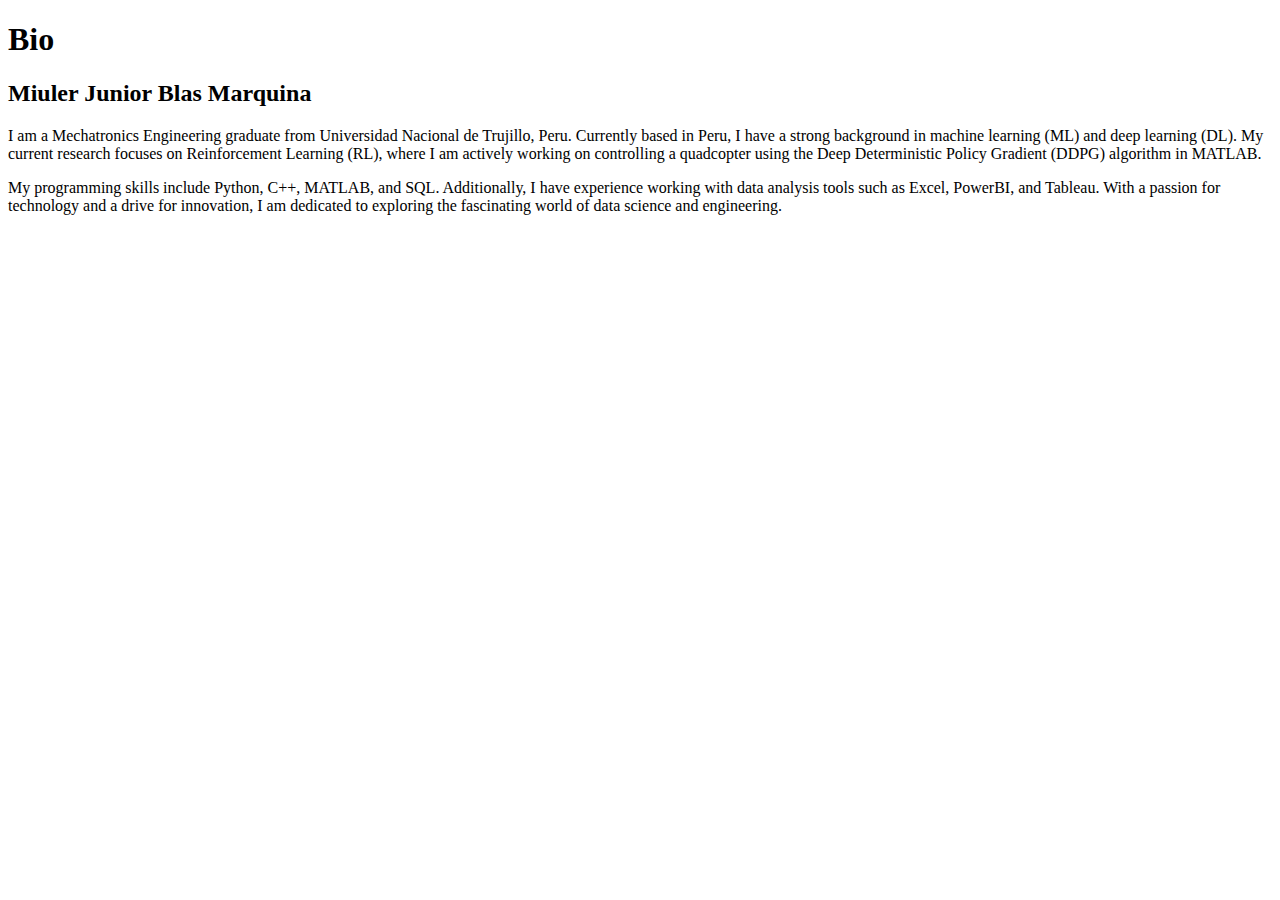
==== sections/bio.html @ c690d535 "Añadiendo los cambios iniciales" ====
<!DOCTYPE html>
<html lang="en">
<head>
    <meta charset="UTF-8">
    <meta name="viewport" content="width=device-width, initial-scale=1.0">
    <title>Bio</title>
    <link rel="stylesheet" type="text/css" href="css/styles.css">
</head>
<body>
    <!-- Main Container -->
    <section id="bio-content">
        <h1>Bio</h1>
        <h2>Miuler Junior Blas Marquina</h2>
        <p>
            I am a Mechatronics Engineering graduate from Universidad Nacional de Trujillo, Peru. Currently based in Peru, I have a strong background in machine learning (ML) and deep learning (DL). My current research focuses on Reinforcement Learning (RL), where I am actively working on controlling a quadcopter using the Deep Deterministic Policy Gradient (DDPG) algorithm in MATLAB.
        </p>
        <p>
            My programming skills include Python, C++, MATLAB, and SQL. Additionally, I have experience working with data analysis tools such as Excel, PowerBI, and Tableau. With a passion for technology and a drive for innovation, I am dedicated to exploring the fascinating world of data science and engineering.
        </p>
    </section>    
    <!-- JavaScript -->
    <script src="/js/script.js"></script>
</body>
</html>
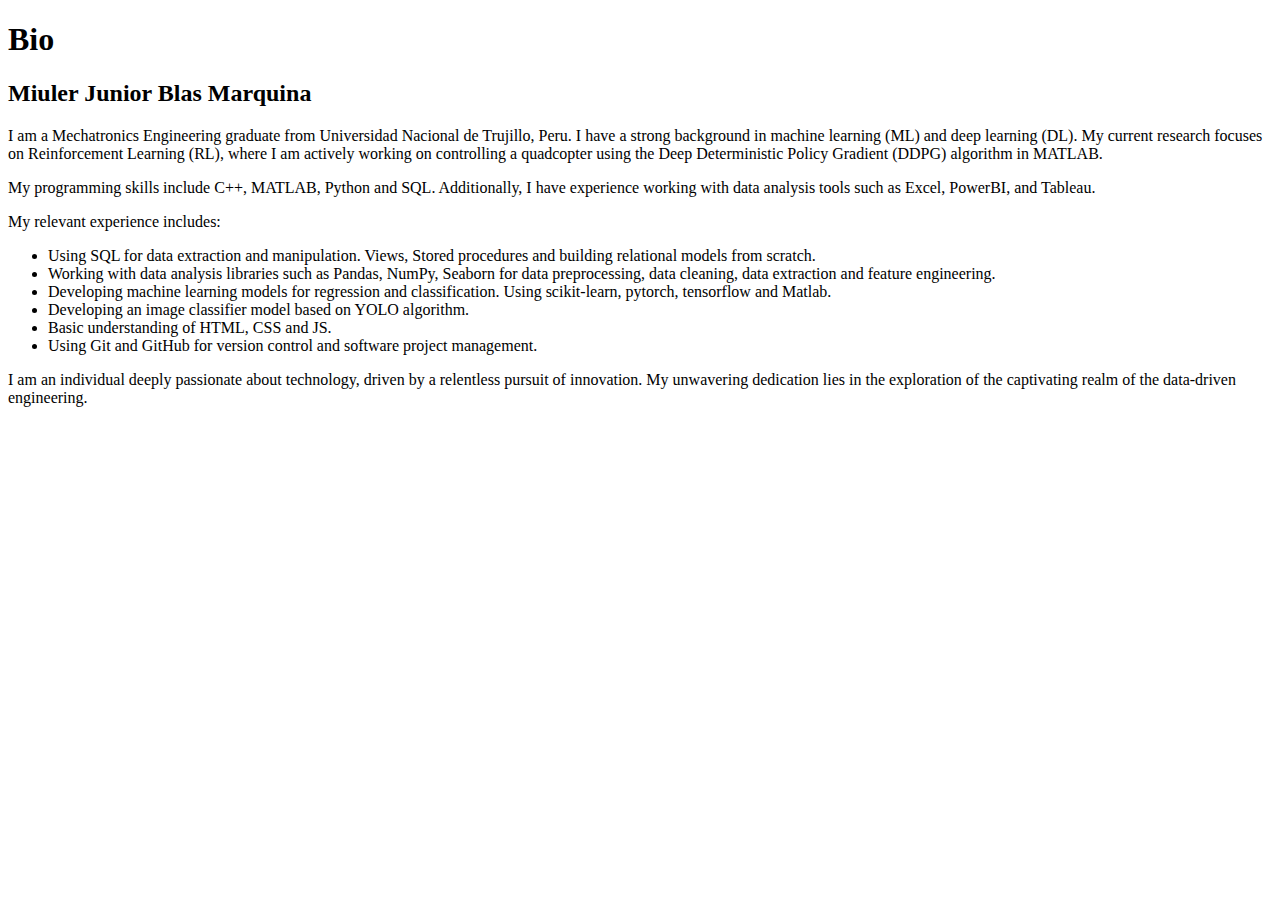
==== commit 87b3819b: "Mejorando las secciones y el index" ====
--- a/sections/bio.html
+++ b/sections/bio.html
@@ -12,11 +12,25 @@
         <h1>Bio</h1>
         <h2>Miuler Junior Blas Marquina</h2>
         <p>
-            I am a Mechatronics Engineering graduate from Universidad Nacional de Trujillo, Peru. Currently based in Peru, I have a strong background in machine learning (ML) and deep learning (DL). My current research focuses on Reinforcement Learning (RL), where I am actively working on controlling a quadcopter using the Deep Deterministic Policy Gradient (DDPG) algorithm in MATLAB.
+            I am a Mechatronics Engineering graduate from Universidad Nacional de Trujillo, Peru. I have a strong background in machine learning (ML) and deep learning (DL). My current research focuses on Reinforcement Learning (RL), where I am actively working on controlling a quadcopter using the Deep Deterministic Policy Gradient (DDPG) algorithm in MATLAB.
         </p>
         <p>
-            My programming skills include Python, C++, MATLAB, and SQL. Additionally, I have experience working with data analysis tools such as Excel, PowerBI, and Tableau. With a passion for technology and a drive for innovation, I am dedicated to exploring the fascinating world of data science and engineering.
+            My programming skills include C++, MATLAB, Python and SQL. Additionally, I have experience working with data analysis tools such as Excel, PowerBI, and Tableau.
         </p>
+        <p>My relevant experience includes:</p>
+        <ul>
+            <li>Using SQL for data extraction and manipulation. Views, Stored procedures and building relational models from scratch.</li>
+            <li>Working with data analysis libraries such as Pandas, NumPy, Seaborn for data preprocessing, data cleaning, data extraction and feature engineering.</li>
+            <li>Developing machine learning models for regression and classification. Using scikit-learn, pytorch, tensorflow and Matlab.</li>
+            <li>Developing an image classifier model based on YOLO algorithm.</li>
+            <li>Basic understanding of HTML, CSS and JS.</li>
+            <li>Using Git and GitHub for version control and software project management.</li>
+        </ul>
+        
+        <p>
+            I am an individual deeply passionate about technology, driven by a relentless pursuit of innovation. My unwavering dedication lies in the exploration of the captivating realm of the data-driven engineering.
+        </p>
+        
     </section>    
     <!-- JavaScript -->
     <script src="/js/script.js"></script>
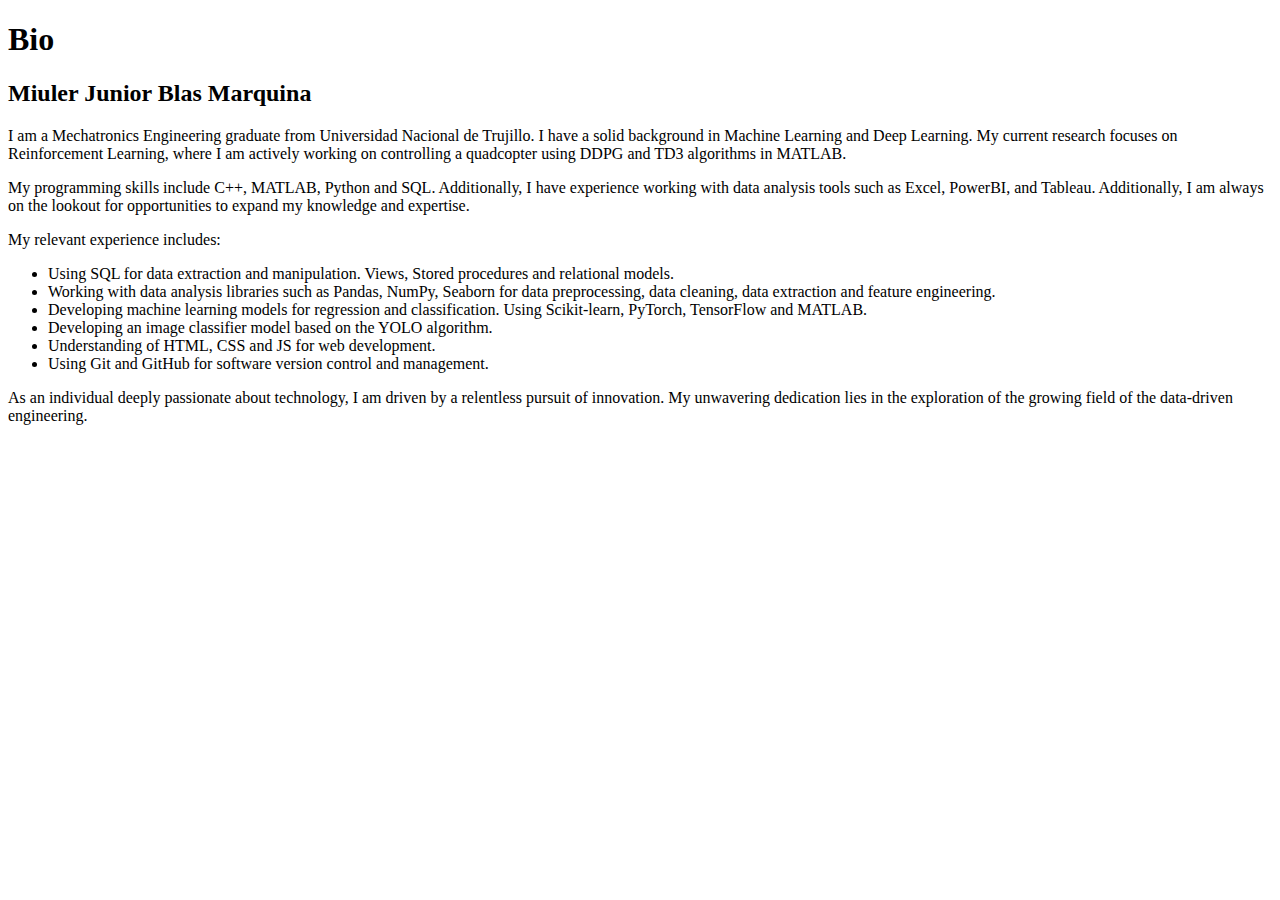
==== commit 3893b569: "Mejoras de bio e index" ====
--- a/sections/bio.html
+++ b/sections/bio.html
@@ -12,23 +12,23 @@
         <h1>Bio</h1>
         <h2>Miuler Junior Blas Marquina</h2>
         <p>
-            I am a Mechatronics Engineering graduate from Universidad Nacional de Trujillo, Peru. I have a strong background in machine learning (ML) and deep learning (DL). My current research focuses on Reinforcement Learning (RL), where I am actively working on controlling a quadcopter using the Deep Deterministic Policy Gradient (DDPG) algorithm in MATLAB.
+            I am a Mechatronics Engineering graduate from Universidad Nacional de Trujillo. I have a solid background in Machine Learning and Deep Learning. My current research focuses on Reinforcement Learning, where I am actively working on controlling a quadcopter using DDPG and TD3 algorithms in MATLAB.
         </p>
         <p>
-            My programming skills include C++, MATLAB, Python and SQL. Additionally, I have experience working with data analysis tools such as Excel, PowerBI, and Tableau.
+            My programming skills include C++, MATLAB, Python and SQL. Additionally, I have experience working with data analysis tools such as Excel, PowerBI, and Tableau. Additionally, I am always on the lookout for opportunities to expand my knowledge and expertise.
         </p>
         <p>My relevant experience includes:</p>
         <ul>
-            <li>Using SQL for data extraction and manipulation. Views, Stored procedures and building relational models from scratch.</li>
+            <li>Using SQL for data extraction and manipulation. Views, Stored procedures and relational models.</li>
             <li>Working with data analysis libraries such as Pandas, NumPy, Seaborn for data preprocessing, data cleaning, data extraction and feature engineering.</li>
-            <li>Developing machine learning models for regression and classification. Using scikit-learn, pytorch, tensorflow and Matlab.</li>
-            <li>Developing an image classifier model based on YOLO algorithm.</li>
-            <li>Basic understanding of HTML, CSS and JS.</li>
-            <li>Using Git and GitHub for version control and software project management.</li>
+            <li>Developing machine learning models for regression and classification. Using Scikit-learn, PyTorch, TensorFlow and MATLAB.</li>
+            <li>Developing an image classifier model based on the YOLO algorithm.</li>
+            <li>Understanding of HTML, CSS and JS for web development.</li>
+            <li>Using Git and GitHub for software version control and management.</li>
         </ul>
         
         <p>
-            I am an individual deeply passionate about technology, driven by a relentless pursuit of innovation. My unwavering dedication lies in the exploration of the captivating realm of the data-driven engineering.
+            As an individual deeply passionate about technology, I am driven by a relentless pursuit of innovation. My unwavering dedication lies in the exploration of the growing field of the data-driven engineering.
         </p>
         
     </section>    
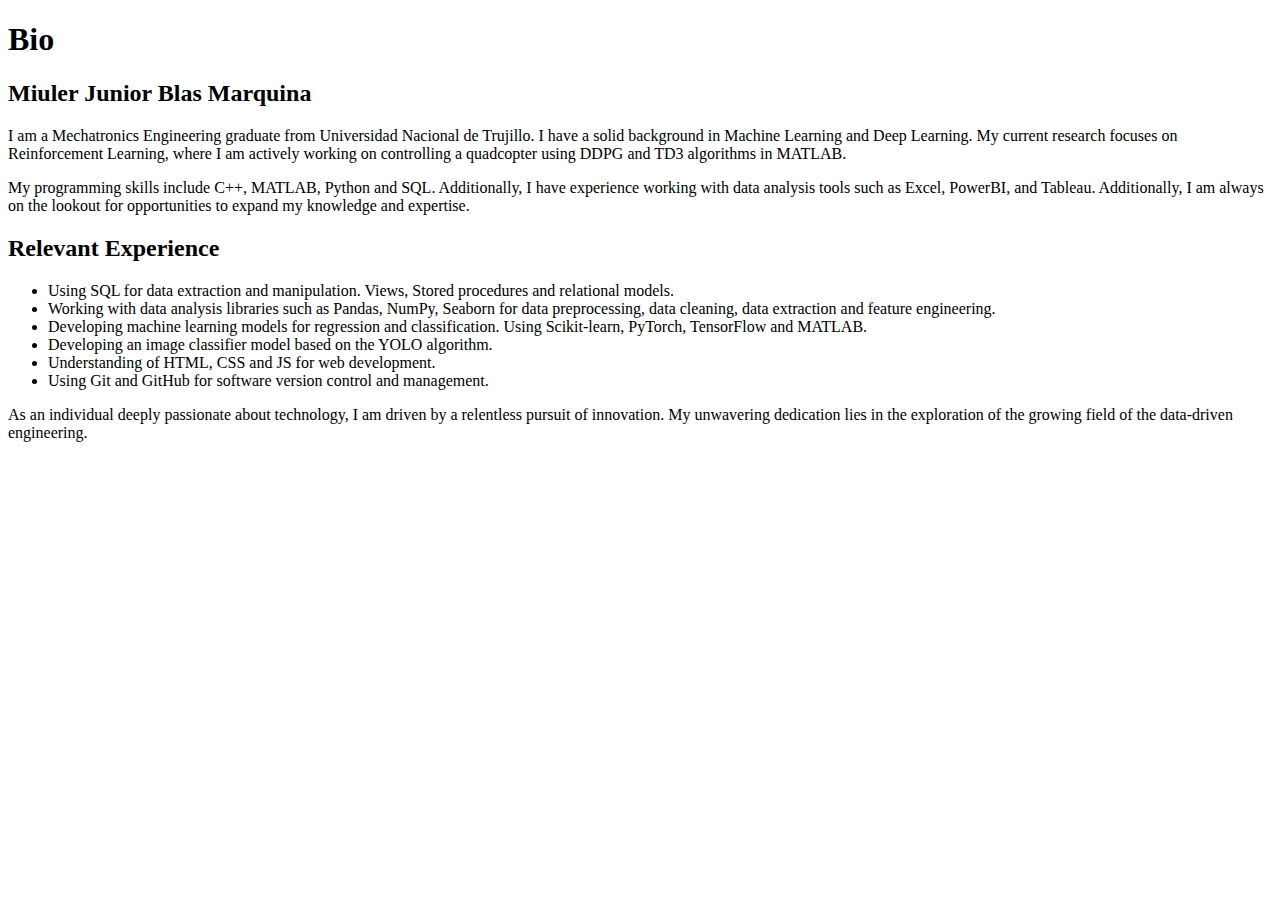
==== commit 76f9c49b: "Relevant Experience" ====
--- a/sections/bio.html
+++ b/sections/bio.html
@@ -17,7 +17,7 @@
         <p>
             My programming skills include C++, MATLAB, Python and SQL. Additionally, I have experience working with data analysis tools such as Excel, PowerBI, and Tableau. Additionally, I am always on the lookout for opportunities to expand my knowledge and expertise.
         </p>
-        <p>My relevant experience includes:</p>
+        <h2>Relevant Experience</h2>
         <ul>
             <li>Using SQL for data extraction and manipulation. Views, Stored procedures and relational models.</li>
             <li>Working with data analysis libraries such as Pandas, NumPy, Seaborn for data preprocessing, data cleaning, data extraction and feature engineering.</li>
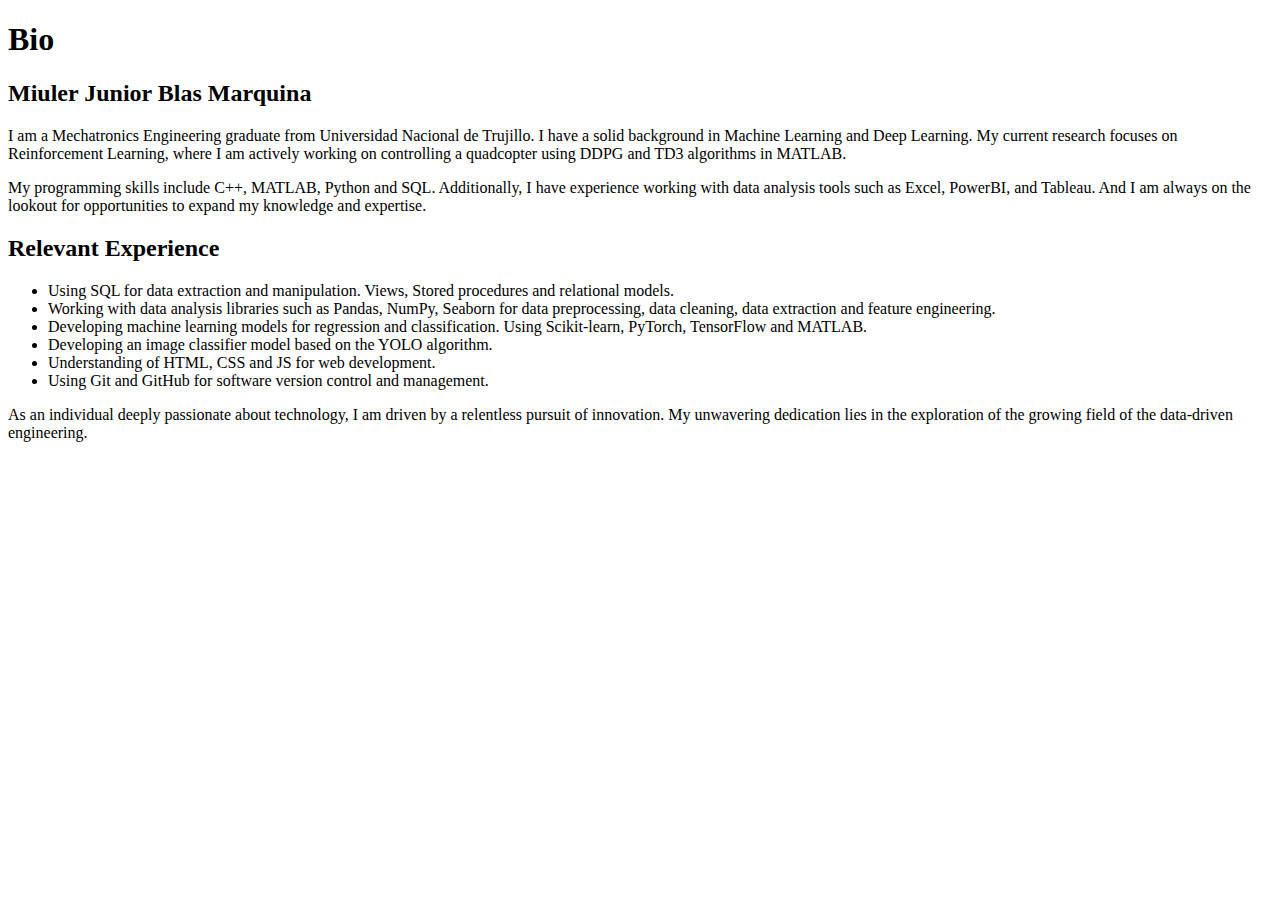
==== commit 27805374: "Mejoras e inicio del primer proyecto" ====
--- a/sections/bio.html
+++ b/sections/bio.html
@@ -15,7 +15,7 @@
             I am a Mechatronics Engineering graduate from Universidad Nacional de Trujillo. I have a solid background in Machine Learning and Deep Learning. My current research focuses on Reinforcement Learning, where I am actively working on controlling a quadcopter using DDPG and TD3 algorithms in MATLAB.
         </p>
         <p>
-            My programming skills include C++, MATLAB, Python and SQL. Additionally, I have experience working with data analysis tools such as Excel, PowerBI, and Tableau. Additionally, I am always on the lookout for opportunities to expand my knowledge and expertise.
+            My programming skills include C++, MATLAB, Python and SQL. Additionally, I have experience working with data analysis tools such as Excel, PowerBI, and Tableau. And I am always on the lookout for opportunities to expand my knowledge and expertise.
         </p>
         <h2>Relevant Experience</h2>
         <ul>
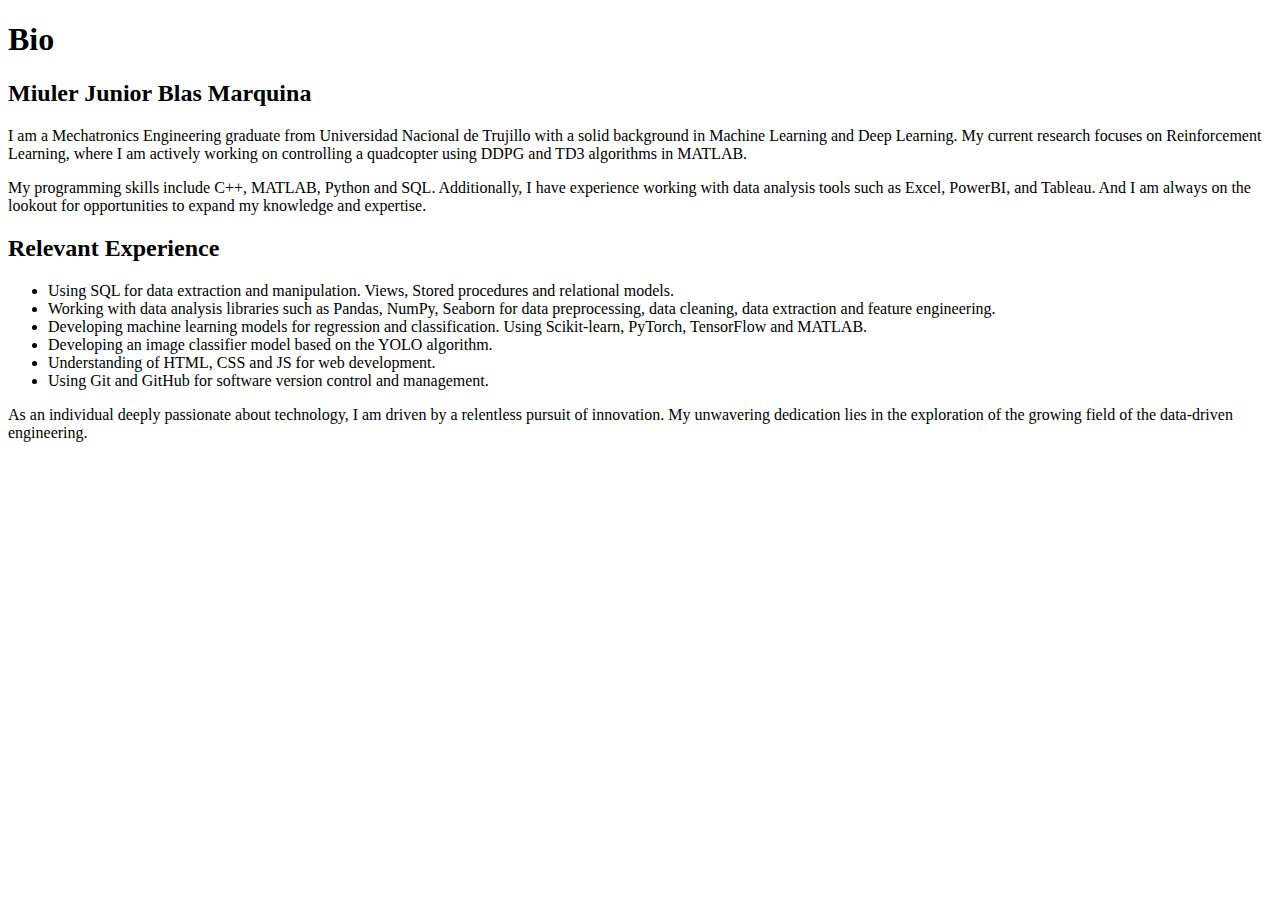
==== commit 0e73f4c0: "Mejoras generales y de estilos a index, bio y projects" ====
--- a/sections/bio.html
+++ b/sections/bio.html
@@ -12,7 +12,7 @@
         <h1>Bio</h1>
         <h2>Miuler Junior Blas Marquina</h2>
         <p>
-            I am a Mechatronics Engineering graduate from Universidad Nacional de Trujillo. I have a solid background in Machine Learning and Deep Learning. My current research focuses on Reinforcement Learning, where I am actively working on controlling a quadcopter using DDPG and TD3 algorithms in MATLAB.
+            I am a Mechatronics Engineering graduate from Universidad Nacional de Trujillo with a solid background in Machine Learning and Deep Learning. My current research focuses on Reinforcement Learning, where I am actively working on controlling a quadcopter using DDPG and TD3 algorithms in MATLAB.
         </p>
         <p>
             My programming skills include C++, MATLAB, Python and SQL. Additionally, I have experience working with data analysis tools such as Excel, PowerBI, and Tableau. And I am always on the lookout for opportunities to expand my knowledge and expertise.
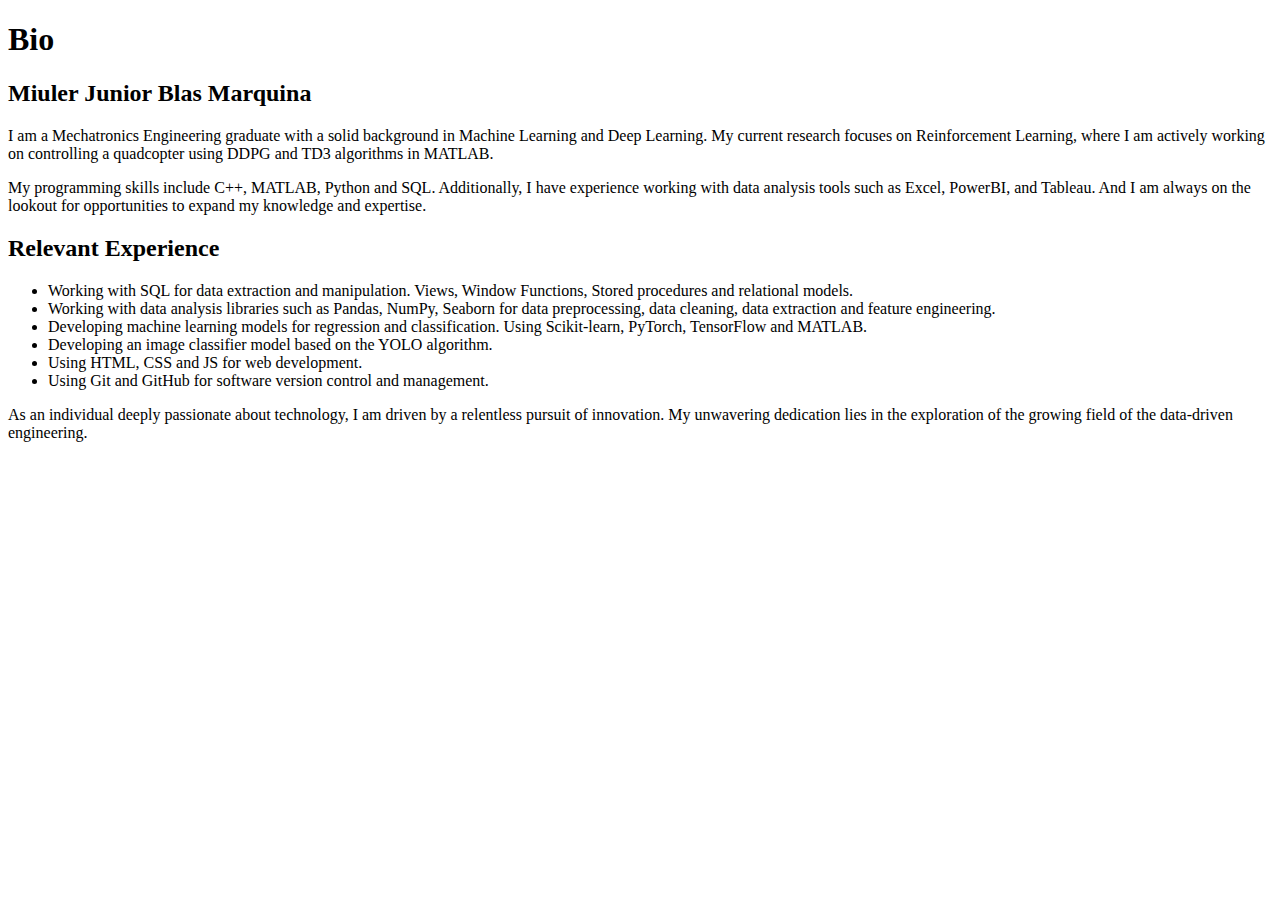
==== commit 57816b8f: "Update bio.html" ====
--- a/sections/bio.html
+++ b/sections/bio.html
@@ -12,24 +12,24 @@
         <h1>Bio</h1>
         <h2>Miuler Junior Blas Marquina</h2>
         <p>
-            I am a Mechatronics Engineering graduate from Universidad Nacional de Trujillo with a solid background in Machine Learning and Deep Learning. My current research focuses on Reinforcement Learning, where I am actively working on controlling a quadcopter using DDPG and TD3 algorithms in MATLAB.
+            I am a Mechatronics Engineering graduate with a solid background in Machine Learning and Deep Learning. My current research focuses on Reinforcement Learning, where I am actively working on controlling a quadcopter using DDPG and TD3 algorithms in MATLAB.
         </p>
         <p>
             My programming skills include C++, MATLAB, Python and SQL. Additionally, I have experience working with data analysis tools such as Excel, PowerBI, and Tableau. And I am always on the lookout for opportunities to expand my knowledge and expertise.
         </p>
         <h2>Relevant Experience</h2>
         <ul>
-            <li>Using SQL for data extraction and manipulation. Views, Stored procedures and relational models.</li>
+            <li>Working with SQL for data extraction and manipulation. Views, Window Functions, Stored procedures and relational models.</li>
             <li>Working with data analysis libraries such as Pandas, NumPy, Seaborn for data preprocessing, data cleaning, data extraction and feature engineering.</li>
             <li>Developing machine learning models for regression and classification. Using Scikit-learn, PyTorch, TensorFlow and MATLAB.</li>
             <li>Developing an image classifier model based on the YOLO algorithm.</li>
-            <li>Understanding of HTML, CSS and JS for web development.</li>
+            <li>Using HTML, CSS and JS for web development.</li>
             <li>Using Git and GitHub for software version control and management.</li>
         </ul>
         
         <p>
             As an individual deeply passionate about technology, I am driven by a relentless pursuit of innovation. My unwavering dedication lies in the exploration of the growing field of the data-driven engineering.
-        </p>
+            <br>&nbsp;</p>
         
     </section>    
     <!-- JavaScript -->
